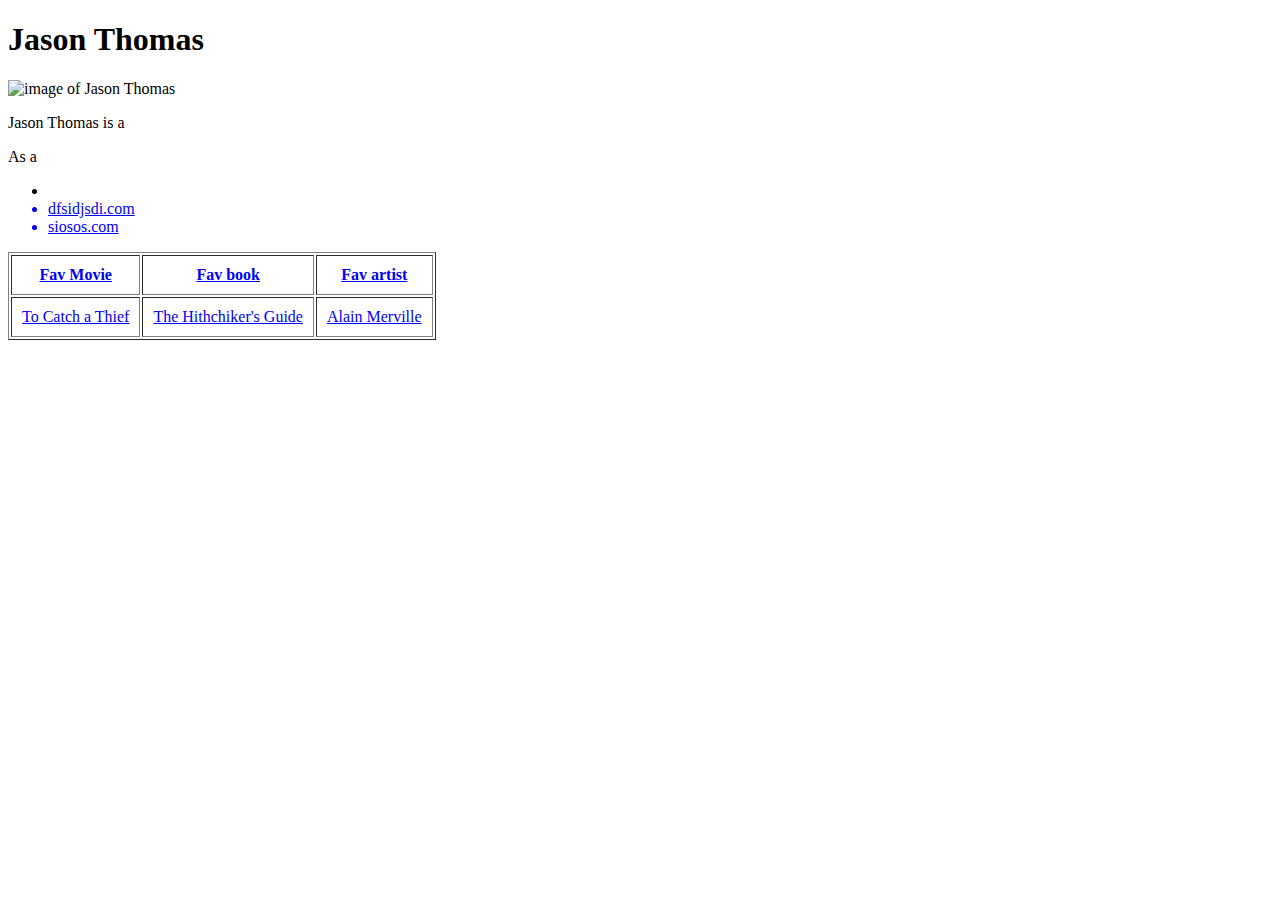
==== bio.html @ f2901990 "another" ====
<!DOCTYPE html>
<html lang="en-us">
<head>
  <meta charset="UTF-8">

  <title>Thomas Professional Profile</title>
</head>

<body>
<h1>Jason Thomas</h1>
<img src='jason.png' alt='image of Jason Thomas'>
<p>
  Jason Thomas is a 
</p>
<p>
  As a 
</p>
<ul>
  <li><a href='dskdfjf.com'</a></li>
  <li>dfsidjsdi.com</li>
  <li>siosos.com</li>
</ul>
<table border='1' cellpadding='10'>
  <tr>
    <th>Fav Movie</th>
    <th>Fav book</th>
    <th>Fav artist</th>
  </tr>
  <tr>
    <td>To Catch a Thief</td>
    <td>The Hithchiker's Guide</td>
    <td>Alain Merville</td>
  </tr>
  
</table>
</body>

</html>
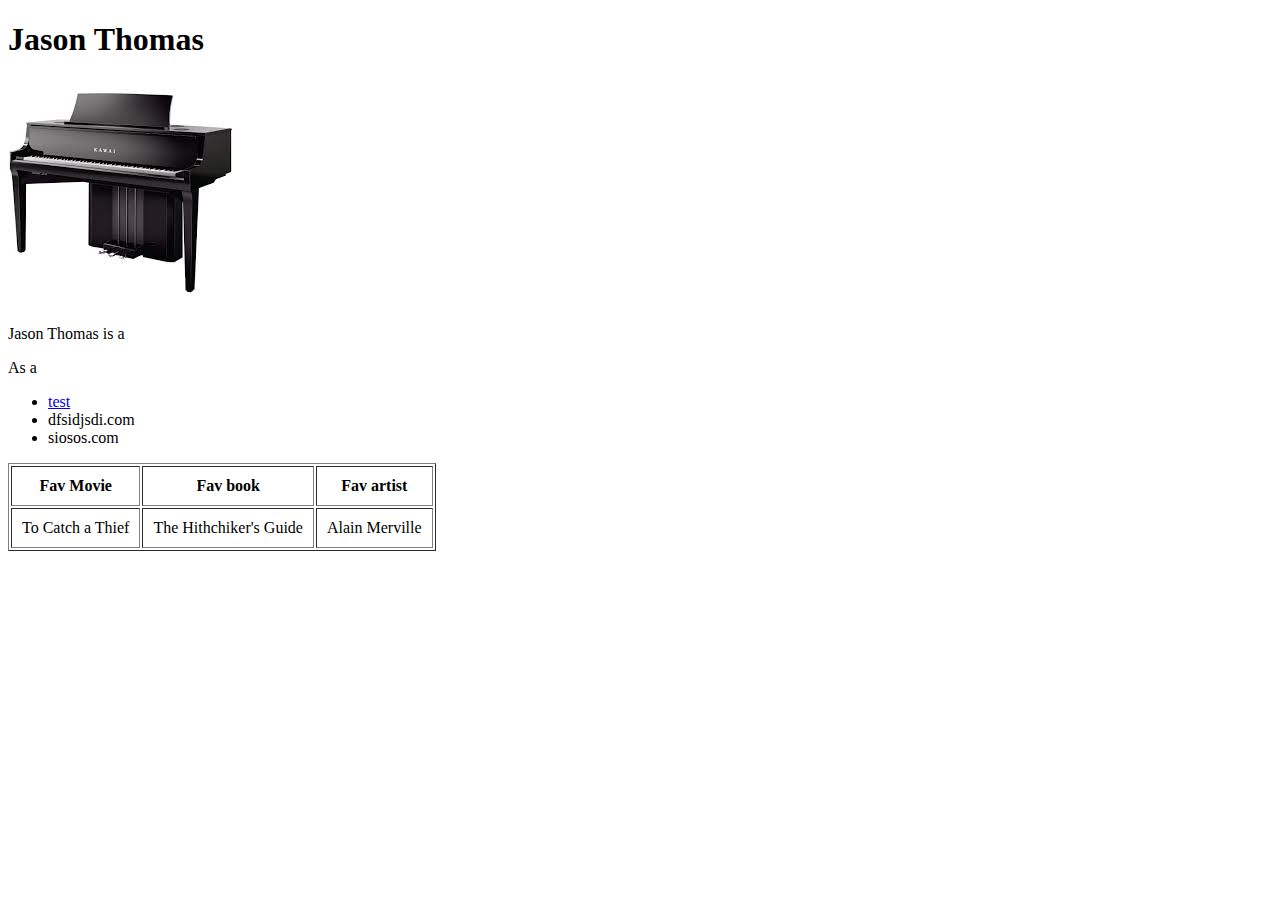
==== commit 272fdc63: "yes" ====
--- a/bio.html
+++ b/bio.html
@@ -16,13 +16,13 @@
   As a 
 </p>
 <ul>
-  <li><a href='dskdfjf.com'</a></li>
+  <li><a href='dskdfjf.com'>test</a></li>
   <li>dfsidjsdi.com</li>
   <li>siosos.com</li>
 </ul>
 <table border='1' cellpadding='10'>
   <tr>
-    <th>Fav Movie</th>
+    <th>Fav Movie</th> 
     <th>Fav book</th>
     <th>Fav artist</th>
   </tr>
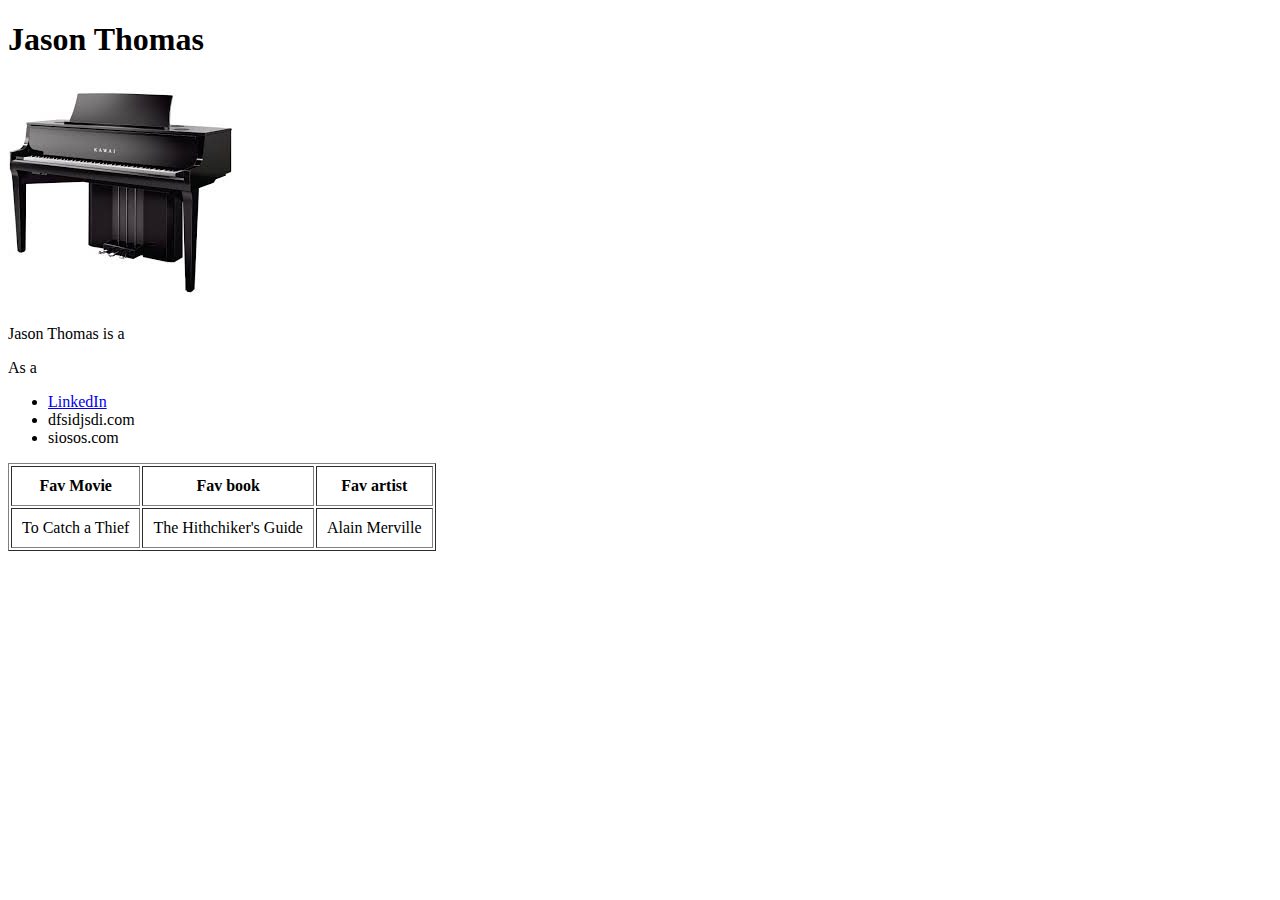
==== commit 70ccbe57: "yes" ====
--- a/bio.html
+++ b/bio.html
@@ -16,7 +16,7 @@
   As a 
 </p>
 <ul>
-  <li><a href='dskdfjf.com'>test</a></li>
+  <li><a href='https://www.linkedin.com/in/jason-thomas-aa02a1b9/'>LinkedIn</a></li>
   <li>dfsidjsdi.com</li>
   <li>siosos.com</li>
 </ul>
